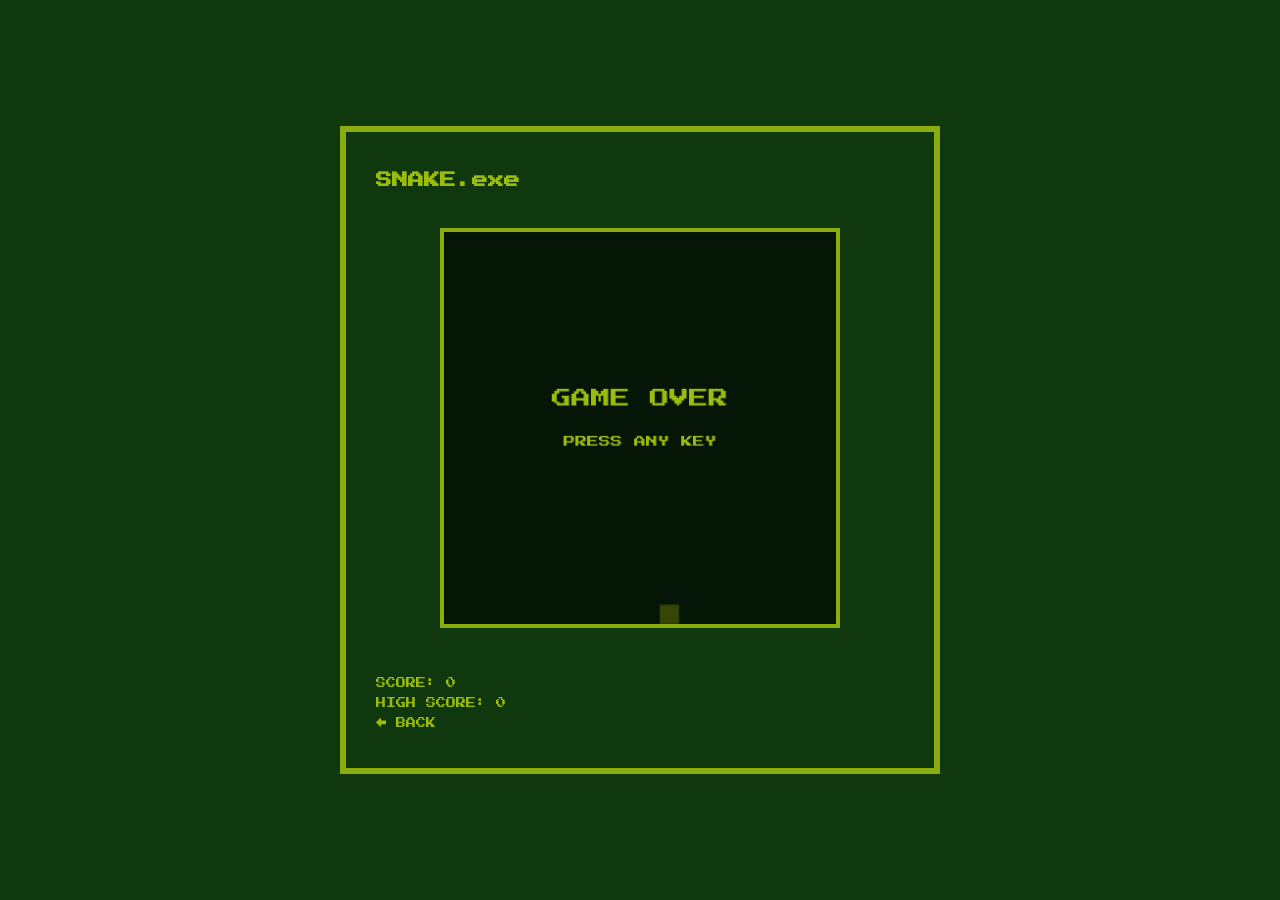
==== projects/snake/index.html @ 5d93dff7 "Initial commit  - Retro Lab v1.0" ====
<!DOCTYPE html>
<html lang="es">
<head>
  <meta charset="UTF-8">
  <title>snake.exe</title>

  <link rel="stylesheet" href="../../style.css">
  <link rel="stylesheet" href="style.css">

  <link href="https://fonts.googleapis.com/css2?family=Press+Start+2P&display=swap" rel="stylesheet">
</head>
<body>

  <main class="screen">

    <header>
      <h1>SNAKE.exe</h1>
    </header>

    <section class="game-container">
      <canvas id="game"></canvas>
    </section>

    <footer>
      <p>SCORE: <span id="score">0</span></p>
      <p>HIGH SCORE: <span id="highScore">0</span></p>
      <p><a href="../../index.html">← BACK</a></p>
    </footer>

  </main>

  <script src="script.js"></script>
</body>
</html>
---- style.css ----
:root {
  --gb-darkest: #0f380f;
  --gb-dark: #306230;
  --gb-light: #8bac0f;
  --gb-lightest: #9bbc0f;
}

* {
  box-sizing: border-box;
}

body {
  margin: 0;
  height: 100vh;
  background-color: var(--gb-darkest);
  color: var(--gb-lightest);
  font-family: 'Press Start 2P', monospace;
  display: flex;
  justify-content: center;
  align-items: center;
  box-sizing: border-box;
}

.screen {
  width: min(95vw, 600px);
  padding: 30px;
  border: 6px solid var(--gb-light);
  margin: 40px 0; /* aquí va el aire vertical */
}

h1 {
  font-size: 16px;
  margin-bottom: 40px;
}

a {
  color: var(--gb-lightest);
  text-decoration: none;
}

a:hover {
  background-color: var(--gb-lightest);
  color: var(--gb-darkest);
  padding: 2px 4px;
}

.menu ul {
  list-style: none;
  padding: 0;
  margin: 0;
}

.menu li {
  margin-bottom: 20px;
}

.menu a {
  text-decoration: none;
  color: var(--gb-lightest);
}

.menu a::before {
  content: "> ";
}

.menu a:hover {
  background-color: var(--gb-lightest);
  color: var(--gb-darkest);
  padding: 4px;
}

.menu-item.active {
  background-color: var(--gb-lightest);
  color: var(--gb-darkest);
  padding: 4px;
}

footer {
  margin-top: 50px;
  font-size: 10px;
}

.cursor {
  display: inline-block;
  width: 8px;
  height: 1em;
  background-color: var(--gb-lightest);
  vertical-align: bottom;
  animation: blink 1s steps(1) infinite;
}

@keyframes blink {
  50% {
    opacity: 0;
  }
}

.hidden {
  opacity: 0;
  transition: opacity 0.6s ease;
  margin-top: 40px;
}

.hidden.show {
  opacity: 1;
}

.social-links {
  display: flex;
  gap: 20px;
  margin-top: 15px;
}

.social-links a {
  border: 3px solid var(--gb-light);
  padding: 6px 10px;
  font-size: 10px;
}

.social-links a:hover {
  background-color: var(--gb-lightest);
  color: var(--gb-darkest);
}
---- projects/snake/style.css ----
.game-container {
  display: flex;
  justify-content: center;
  margin: 30px 0;
}

canvas {
  width: 100%;
  max-width: 400px;
  aspect-ratio: 1 / 1;
  border: 4px solid var(--gb-light);
  background-color: var(--gb-darkest);
  display: block;
}
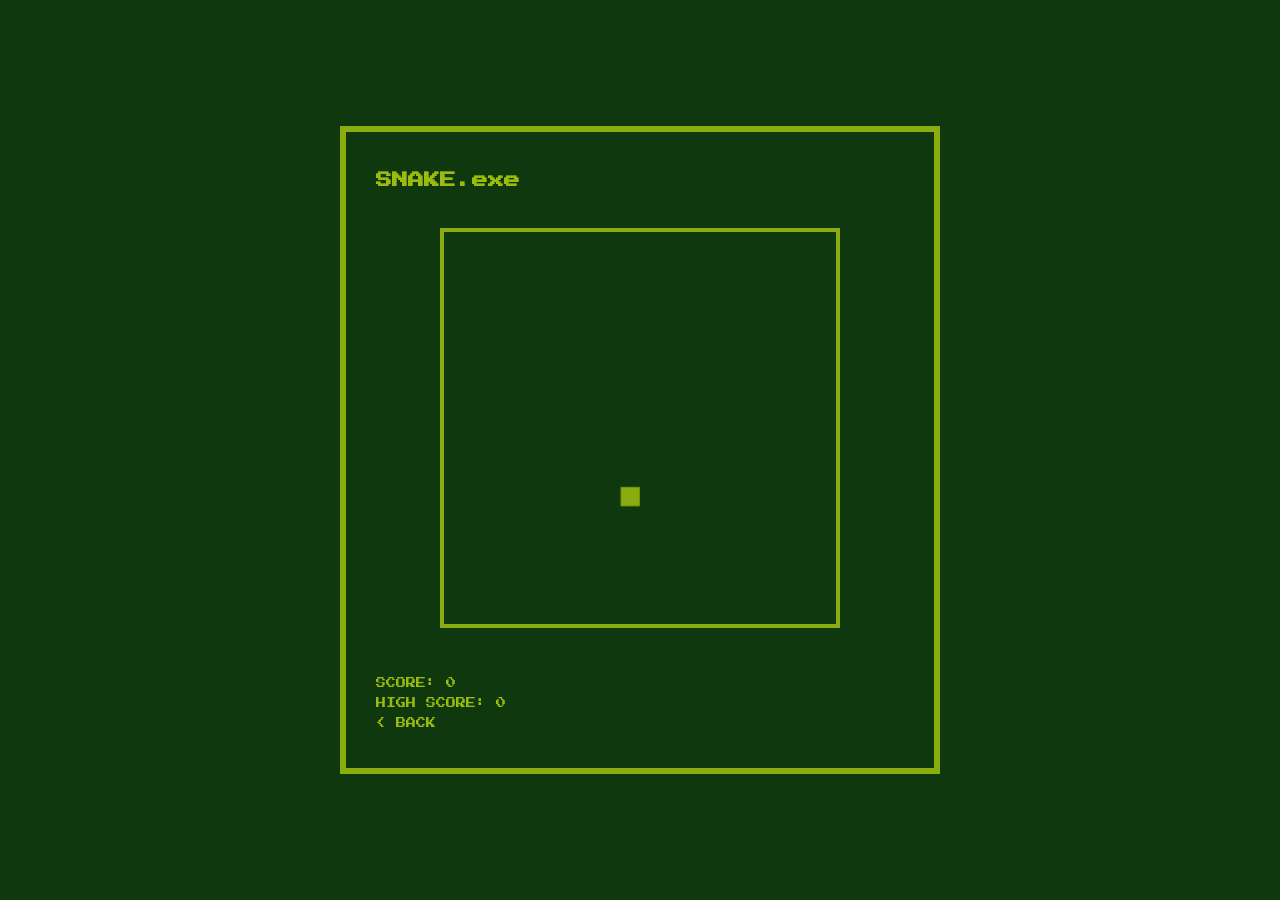
==== commit 32f98b03: "Complete Pong v1.0 + minor fixes" ====
--- a/projects/snake/index.html
+++ b/projects/snake/index.html
@@ -24,7 +24,7 @@
     <footer>
       <p>SCORE: <span id="score">0</span></p>
       <p>HIGH SCORE: <span id="highScore">0</span></p>
-      <p><a href="../../index.html">← BACK</a></p>
+      <p><a href="../../index.html">< BACK</a></p>
     </footer>
 
   </main>
